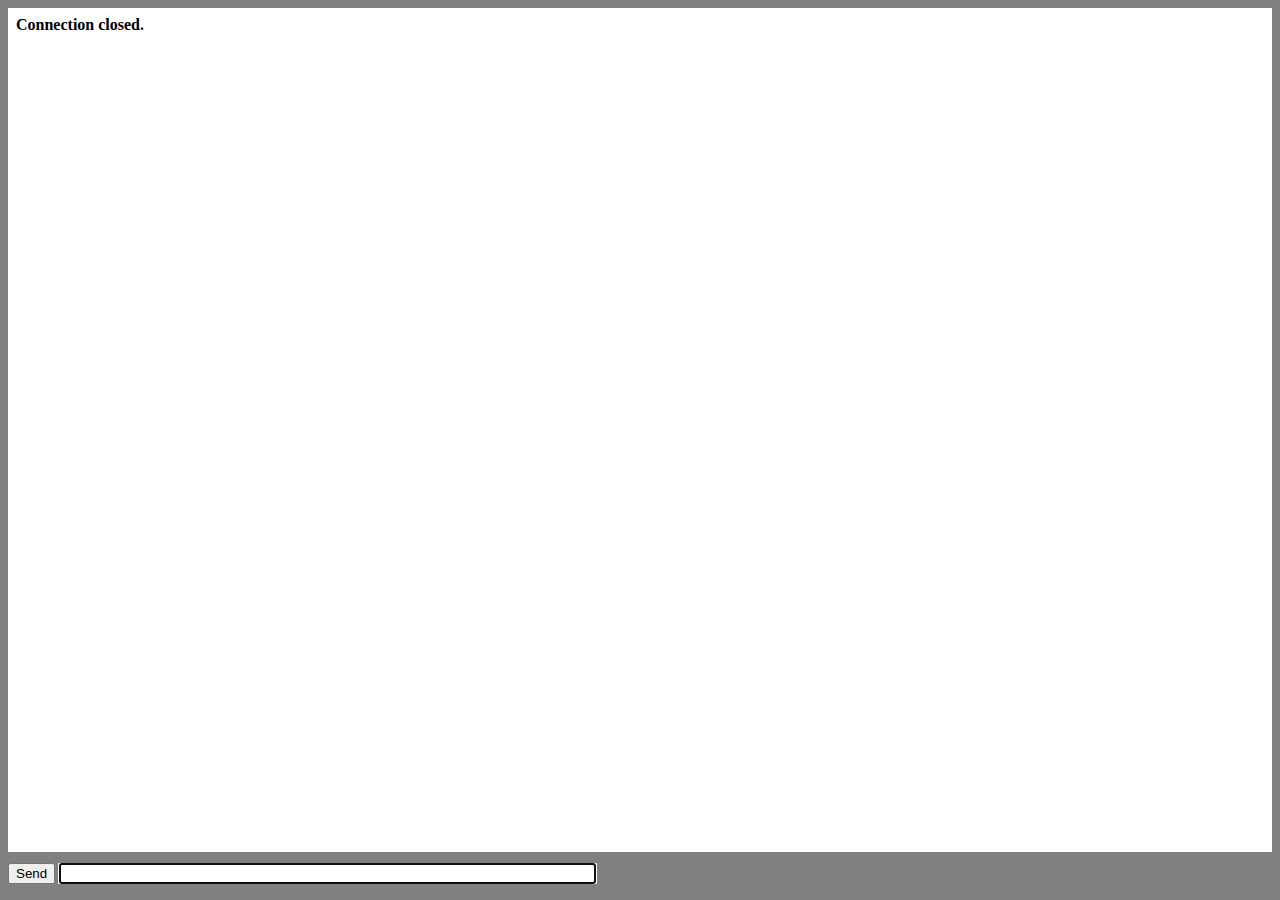
==== static/home/index.html @ b4f52904 "frontend stuff" ====
<!DOCTYPE html>
<html lang="en">
<head>
<title>Chat Example</title>
<script type="text/javascript" src="../home/script.js"></script>
<style type="text/css">
html {
    overflow: hidden;
}

body {
    overflow: hidden;
    padding: 0;
    margin: 0;
    width: 100%;
    height: 100%;
    background: gray;
}

#log {
    background: white;
    margin: 0;
    padding: 0.5em 0.5em 0.5em 0.5em;
    position: absolute;
    top: 0.5em;
    left: 0.5em;
    right: 0.5em;
    bottom: 3em;
    overflow: auto;
}

#form {
    padding: 0 0.5em 0 0.5em;
    margin: 0;
    position: absolute;
    bottom: 1em;
    left: 0px;
    width: 100%;
    overflow: hidden;
}

</style>
</head>
<body>
<div id="log"></div>
<form id="form">
    <input type="submit" value="Send" />
    <input type="text" id="msg" size="64" autofocus />
</form>
</body>
</html>
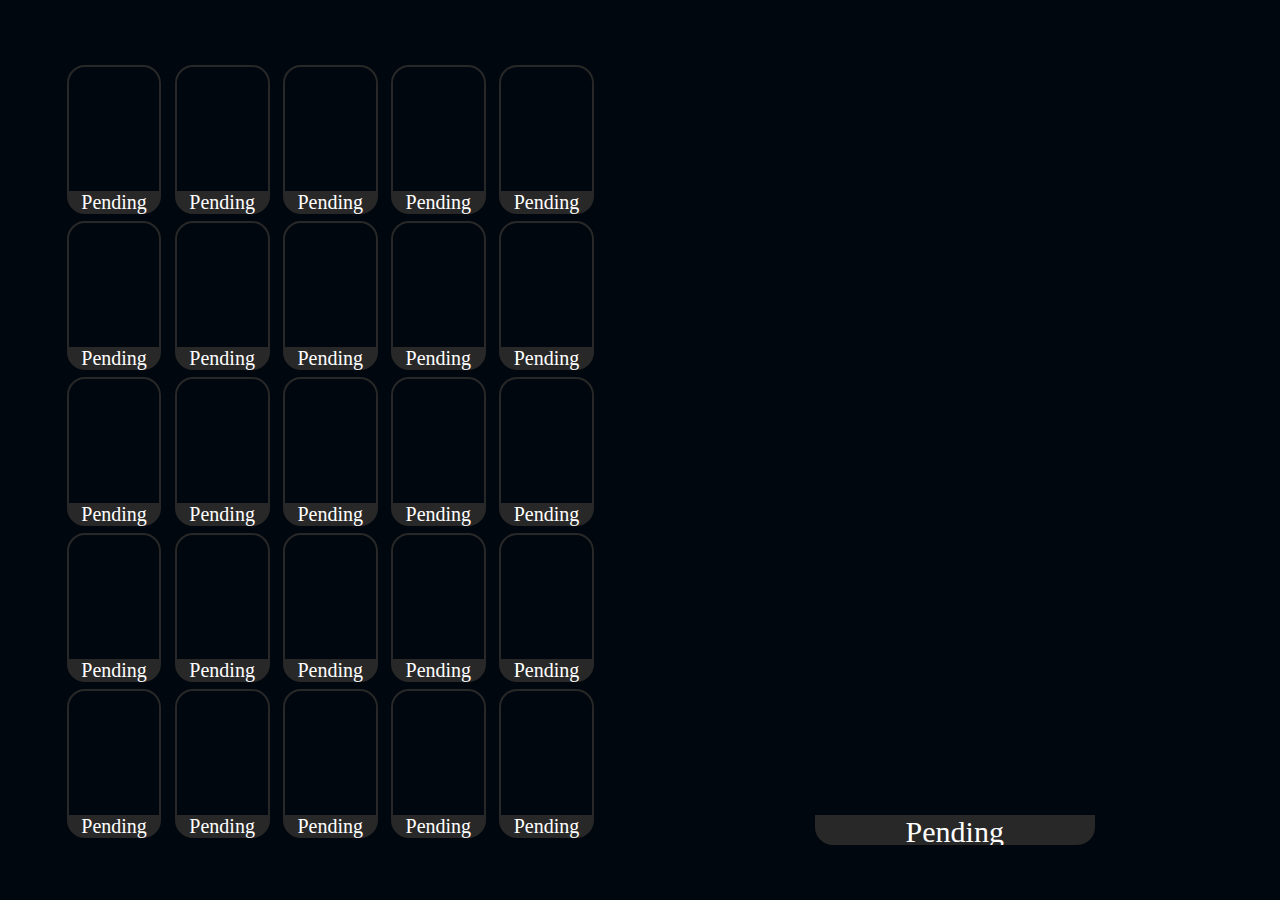
==== commit 9de17fba: "working front" ====
--- a/static/home/index.html
+++ b/static/home/index.html
@@ -1,51 +1,146 @@
 <!DOCTYPE html>
 <html lang="en">
-<head>
-<title>Chat Example</title>
-<script type="text/javascript" src="../home/script.js"></script>
-<style type="text/css">
-html {
-    overflow: hidden;
-}
-
-body {
-    overflow: hidden;
-    padding: 0;
-    margin: 0;
-    width: 100%;
-    height: 100%;
-    background: gray;
-}
-
-#log {
-    background: white;
-    margin: 0;
-    padding: 0.5em 0.5em 0.5em 0.5em;
-    position: absolute;
-    top: 0.5em;
-    left: 0.5em;
-    right: 0.5em;
-    bottom: 3em;
-    overflow: auto;
-}
-
-#form {
-    padding: 0 0.5em 0 0.5em;
-    margin: 0;
-    position: absolute;
-    bottom: 1em;
-    left: 0px;
-    width: 100%;
-    overflow: hidden;
-}
-
-</style>
-</head>
-<body>
-<div id="log"></div>
-<form id="form">
-    <input type="submit" value="Send" />
-    <input type="text" id="msg" size="64" autofocus />
-</form>
-</body>
+	<head>
+		<title>Mockup</title>
+		<script type="text/javascript" src="../home/script.js"></script>
+		<script type="text/javascript" src="../home/names.js"></script>
+		<link rel="stylesheet" href="../home/styles.css"></style>
+	</head>
+	<body>
+		<div id="layout">
+			<div id="player-board">
+				<div class="board-item">
+					<div class="card"></div>
+					<span class="card-label">Pending</span>
+				</div>
+				<div class="board-item">
+					<div class="card"></div>
+					<span class="card-label">Pending</span>
+				</div>
+				<div class="board-item">
+					<div class="card"></div>
+					<span class="card-label">Pending</span>
+				</div>
+				<div class="board-item">
+					<div class="card"></div>
+					<span class="card-label">Pending</span>
+				</div>
+				<div class="board-item">
+					<div class="card"></div>
+					<span class="card-label">Pending</span>
+				</div>
+				<div class="board-item">
+					<div class="card"></div>
+					<span class="card-label">Pending</span>
+				</div>
+				<div class="board-item">
+					<div class="card"></div>
+					<span class="card-label">Pending</span>
+				</div>
+				<div class="board-item">
+					<div class="card"></div>
+					<span class="card-label">Pending</span>
+				</div>
+				<div class="board-item">
+					<div class="card"></div>
+					<span class="card-label">Pending</span>
+				</div>
+				<div class="board-item">
+					<div class="card"></div>
+					<span class="card-label">Pending</span>
+				</div>
+				<div class="board-item">
+					<div class="card"></div>
+					<span class="card-label">Pending</span>
+				</div>
+				<div class="board-item">
+					<div class="card"></div>
+					<span class="card-label">Pending</span>
+				</div>
+				<div class="board-item">
+					<div class="card"></div>
+					<span class="card-label">Pending</span>
+				</div>
+				<div class="board-item">
+					<div class="card"></div>
+					<span class="card-label">Pending</span>
+				</div>
+				<div class="board-item">
+					<div class="card"></div>
+					<span class="card-label">Pending</span>
+				</div>
+				<div class="board-item">
+					<div class="card"></div>
+					<span class="card-label">Pending</span>
+				</div>
+				<div class="board-item">
+					<div class="card"></div>
+					<span class="card-label">Pending</span>
+				</div>
+				<div class="board-item">
+					<div class="card"></div>
+					<span class="card-label">Pending</span>
+				</div>
+				<div class="board-item">
+					<div class="card"></div>
+					<span class="card-label">Pending</span>
+				</div>
+				<div class="board-item">
+					<div class="card"></div>
+					<span class="card-label">Pending</span>
+				</div>
+				<div class="board-item">
+					<div class="card"></div>
+					<span class="card-label">Pending</span>
+				</div>
+				<div class="board-item">
+					<div class="card"></div>
+					<span class="card-label">Pending</span>
+				</div>
+				<div class="board-item">
+					<div class="card"></div>
+					<span class="card-label">Pending</span>
+				</div>
+				<div class="board-item">
+					<div class="card"></div>
+					<span class="card-label">Pending</span>
+				</div>
+				<div class="board-item">
+					<div class="card"></div>
+					<span class="card-label">Pending</span>
+				</div>
+			</div>
+			<div id="other-board">
+				<div class="other-card"></div>
+				<div class="other-card"></div>
+				<div class="other-card"></div>
+				<div class="other-card"></div>
+				<div class="other-card"></div>
+				<div class="other-card"></div>
+				<div class="other-card"></div>
+				<div class="other-card"></div>
+				<div class="other-card"></div>
+				<div class="other-card"></div>
+				<div class="other-card"></div>
+				<div class="other-card"></div>
+				<div class="other-card"></div>
+				<div class="other-card"></div>
+				<div class="other-card"></div>
+				<div class="other-card"></div>
+				<div class="other-card"></div>
+				<div class="other-card"></div>
+				<div class="other-card"></div>
+				<div class="other-card"></div>
+				<div class="other-card"></div>
+				<div class="other-card"></div>
+				<div class="other-card"></div>
+				<div class="other-card"></div>
+				<div class="other-card"></div>
+			</div>
+			<div id="selected-card-container">
+				<div id="selected-card"></div>
+				<span id="selected-card-label">Pending</span>
+			</div>
+		</div>
+	</body>
 </html>--- a/static/home/styles.css
+++ b/static/home/styles.css
@@ -0,0 +1,144 @@
+body {
+	margin: 0;
+	background-color: #01070e;
+	color: white;
+	height: 100vh;
+	width: 100vw;
+	overflow: hidden;
+}
+
+#layout {
+	display: grid;
+	background-image: url("../images/bg.png");
+	background-size: 100% 100%;
+	height: 100%;
+	box-sizing: border-box;
+	grid-template-areas:
+		"player-board-container other-board-container"
+		"player-board-container selected-card-container";
+	grid-template-columns: 1fr 1fr;
+	grid-template-rows: 1fr 1fr;
+	column-gap: 5%;
+	padding: 50px;
+}
+
+#player-board {
+	grid-area: player-board-container;
+	flex: .7 1 auto;
+	padding: 5px;
+	border-radius: 2vmin;
+	margin: 5px;
+	display: grid;
+	grid-template-columns: repeat(5, minmax(calc(37vw / 5), 1fr));
+	place-items: center;
+}
+
+#other-board {
+	grid-area: other-board-container;
+	border-radius: 2vmin;
+	width: 90%;
+	position: relative;
+	left: 5%;
+	margin: 20px;
+	display: grid;
+	grid-template-columns: repeat(5, minmax(calc(37vw / 5), 1fr));
+}
+
+.board-item {
+	width: calc(37vw / 5);
+	height: calc(100% - 10px);
+	transition: transform 1s cubic-bezier(0,.5,.5,1);
+}
+
+.board-item:hover {
+	z-index: 1;
+	transform: scale(1.5, 1.5);
+}
+
+.other-card {
+	background-image: url("../images/missing.png");
+	background-position: center;
+	background-size: auto 100%;
+	background-repeat: no-repeat;
+}
+
+.card {
+	position: relative;
+	border-radius: 2vmin;
+	overflow: hidden;
+	width: 100%;
+	height: 100%;
+	cursor: pointer;
+	/* filter: grayscale(100%); */
+	background-image: url('../images/missing.png');
+	background-position: center;
+	background-size: cover;
+	user-select: none;
+	border: 2px solid rgb(40, 40, 40);
+	box-sizing: border-box;
+}
+
+.card-label{
+	text-align: center;
+	position: relative;
+	border-radius: 0px 0px 2vmin 2vmin;
+	float: left;
+	width: 100%;
+	background-color: rgb(40, 40, 40);
+}
+
+@media screen and (min-width: 1920px) {
+	.card-label {
+		font-size: 30px;
+		bottom: 30px;
+	}
+
+	#selected-card-label {
+		font-size: 50px;
+		bottom: 50px;
+	}
+}
+
+@media screen and (max-width : 1921px) {
+	.card-label {
+		font-size: 20px;
+		bottom: 20px;
+	}
+
+	#selected-card-label {
+		font-size: 30px;
+		bottom: 30px;
+	}
+}
+
+
+
+#selected-card-container {
+	grid-area: selected-card-container;
+	overflow: hidden;
+	place-items: center;
+	border-radius: 2vmin;
+	position: relative;
+	margin: 5px;
+	width: 50%;
+	left: 25%;
+}
+
+#selected-card {
+	position: relative;
+	width: 100%;
+	height: 100%;
+	/* background-color: rgba(255, 255, 255, 0.5); */
+	background-image: url("../images/missing.png");
+	background-position: center;
+	background-size: 100% 100%;
+}
+
+#selected-card-label {
+	position: relative;
+	
+	text-align: center;
+	float: left;
+	width: 100%;
+	background-color: rgb(40, 40, 40);
+}